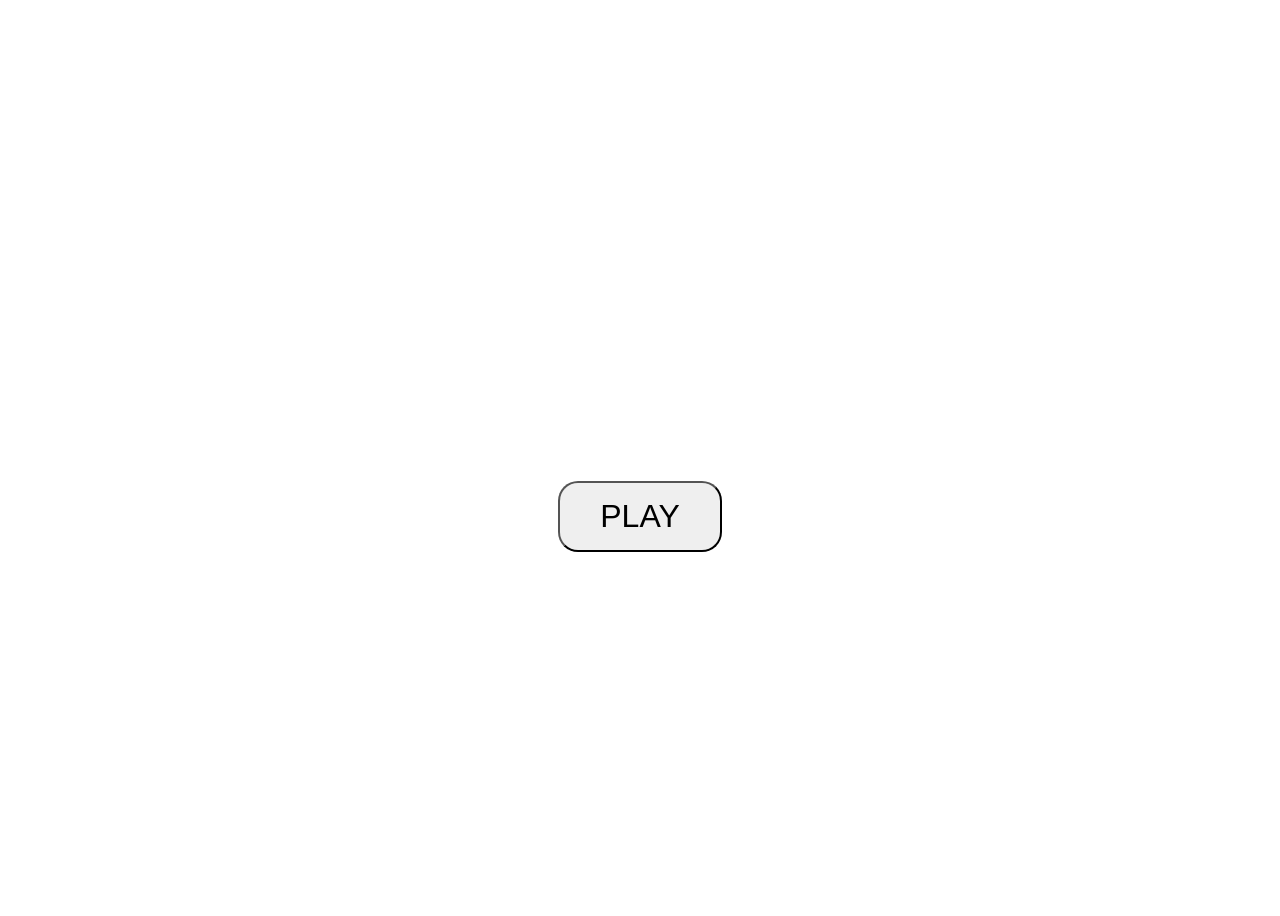
==== main-menu.html @ f8862f2a "Create main-menu.html" ====
<html lang="en">
<head>
    <meta charset="UTF-8">
    <meta name="viewport" content="width=device-width, initial-scale=1.0, maximum-scale=1.0, user-scalable=no">
    <title>Main Menu</title>
    <link rel="icon" type="image/x-icon" href="sprites/gameobj/base.png">
    <link rel="stylesheet" href="reset.css">
    <link rel="stylesheet" href="main-menu.css">
</head>
<body>
    <div id="bg"></div>

    <div style="display:flex; justify-content:center; align-items:center; height:100vh; flex-direction:column; text-align:center;">
        <h1 style="font-family: 'Micro 5', sans-serif; font-size: 3em; color:white; margin-bottom:30px;">
            PRiSM TD
        </h1>
        <a href="index.html?level=2">
            <button style="font-size:2em; padding:15px 40px; border-radius:20px;">
                PLAY
            </button>
        </a>
    </div>
</body>
</html>
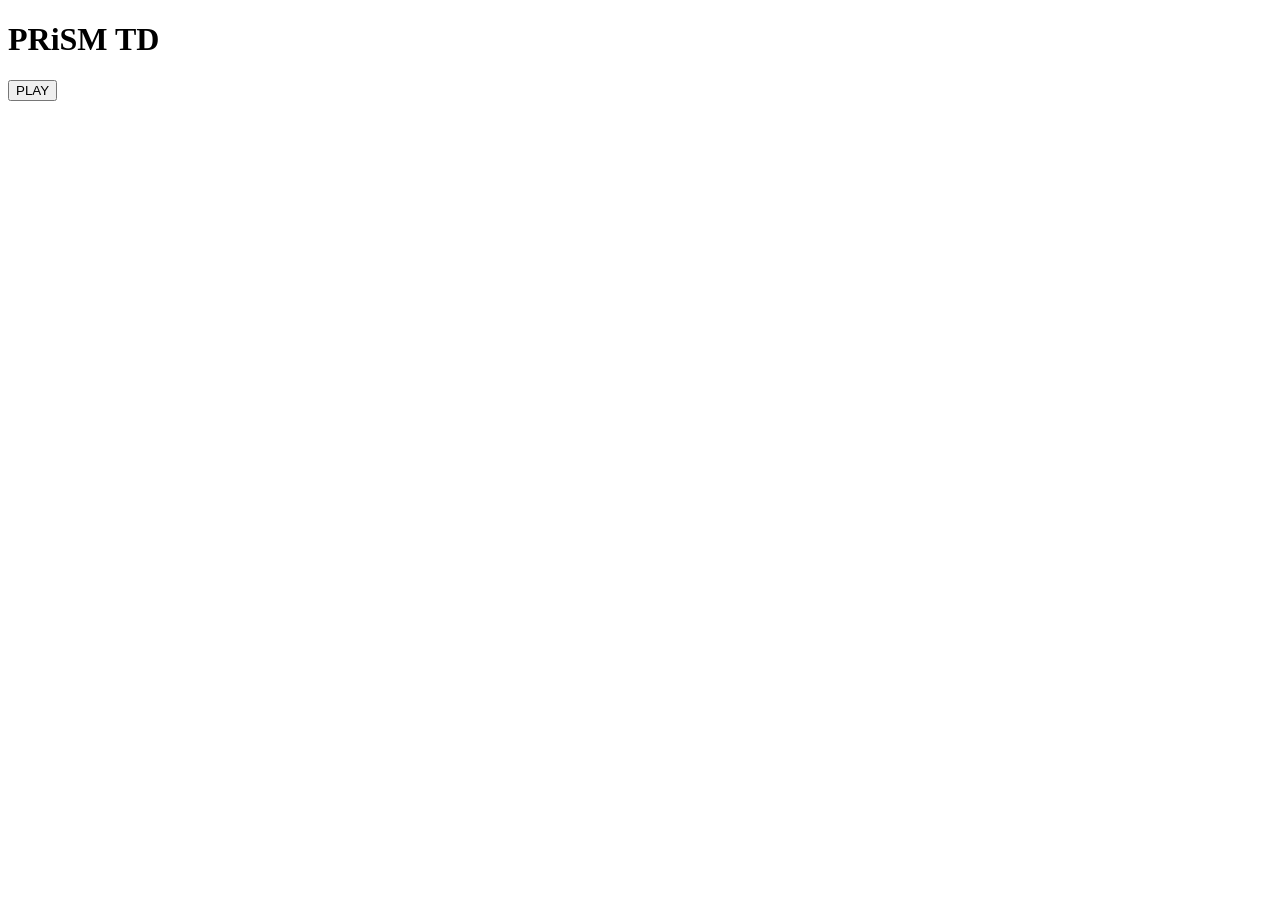
==== commit 3bc2db63: "Create main-menu.html" ====
--- a/main-menu.html
+++ b/main-menu.html
@@ -1,24 +1,21 @@
+<!DOCTYPE html>
 <html lang="en">
 <head>
-    <meta charset="UTF-8">
-    <meta name="viewport" content="width=device-width, initial-scale=1.0, maximum-scale=1.0, user-scalable=no">
-    <title>Main Menu</title>
-    <link rel="icon" type="image/x-icon" href="sprites/gameobj/base.png">
-    <link rel="stylesheet" href="reset.css">
-    <link rel="stylesheet" href="main-menu.css">
+  <meta charset="UTF-8">
+  <meta name="viewport" content="width=device-width, initial-scale=1.0, maximum-scale=1.0, user-scalable=no">
+  <title>Main Menu</title>
+  <link rel="icon" type="image/x-icon" href="sprites/gameobj/base.png">
+  <link rel="stylesheet" href="reset.css">
+  <link rel="stylesheet" href="main-menu.css">
 </head>
 <body>
-    <div id="bg"></div>
+  <div id="bg"></div>
 
-    <div style="display:flex; justify-content:center; align-items:center; height:100vh; flex-direction:column; text-align:center;">
-        <h1 style="font-family: 'Micro 5', sans-serif; font-size: 3em; color:white; margin-bottom:30px;">
-            PRiSM TD
-        </h1>
-        <a href="index.html?level=2">
-            <button style="font-size:2em; padding:15px 40px; border-radius:20px;">
-                PLAY
-            </button>
-        </a>
-    </div>
+  <div class="menu-wrapper">
+    <h1 class="game-title">PRiSM TD</h1>
+    <a href="index.html?level=2">
+      <button class="play-btn">PLAY</button>
+    </a>
+  </div>
 </body>
 </html>
